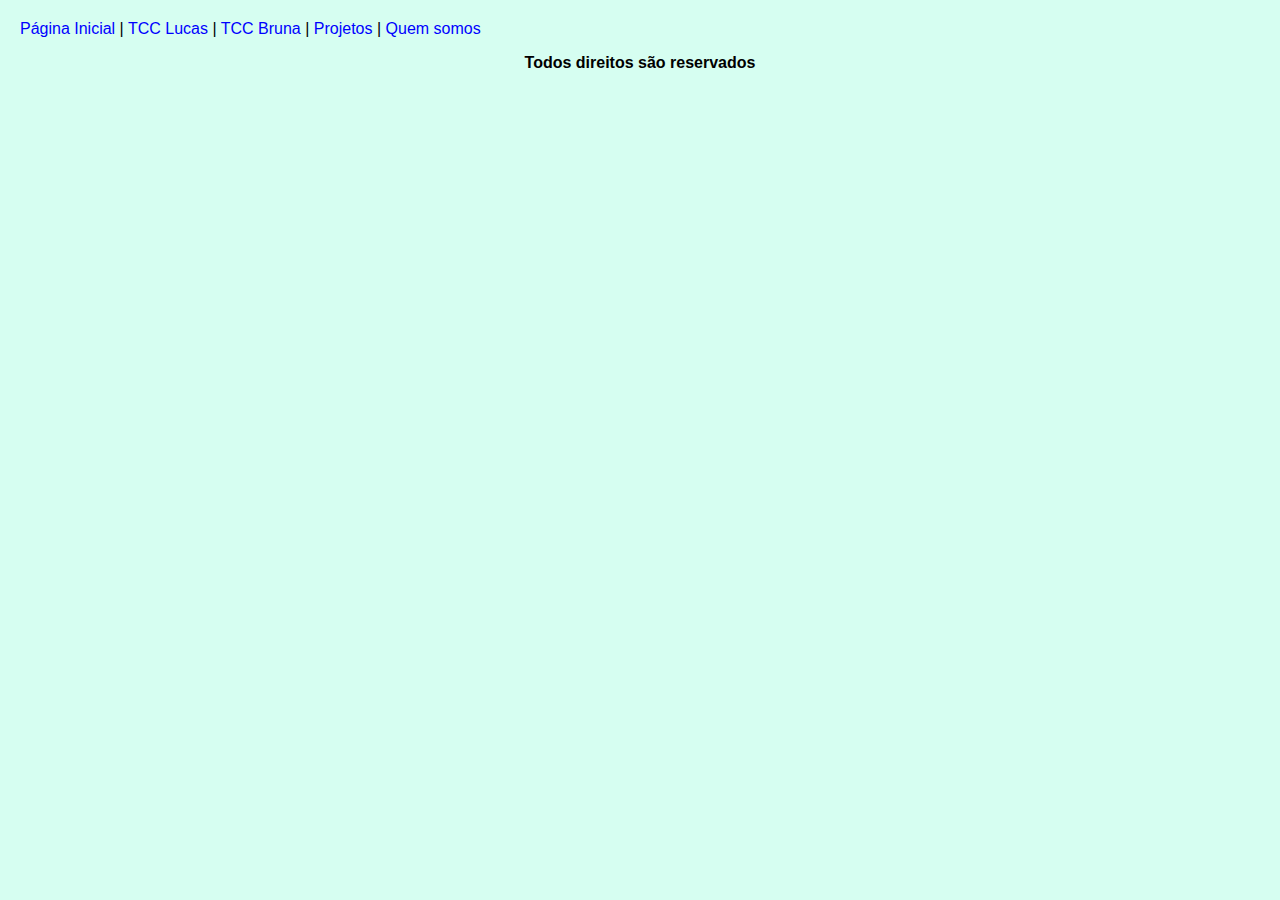
==== site/src/pages/Quemsomos.html @ 81b454dd "init site" ====
<!DOCTYPE html>
<html>
    <head>
        <meta charset="utf-8">
        <title>Quem Somos</title>
        <link rel="stylesheet" type="text/css" href="../CSS/global.css">

    </head>
    <body>
        <a href="../index.html">Página Inicial</a> | 
        <a href="TCCLucas.html">TCC Lucas</a> |
        <a href="TCCBruna.html">TCC Bruna</a> |
        <a href="Projetos.html">Projetos</a> |
        <a href="Quemsomos.html">Quem somos</a>
        <div class="rodape">
           
            <p>Todos direitos são reservados</p>
            
        </div>
    </body>
</html>
---- site/src/CSS/global.css ----
h1{
    text-align:center;
    color:#de3163;
}
h2{
    color: #de3163;
}


a{
    text-decoration: none;
    color:blue;
}
body{
    /* background-color:#FDB103;*/
    /*background-color:	#faebd7;*/
    background-color:	#d6fef1;
    text-align: justify;
    text-justify: inter-word;
    font-family:Arial, Helvetica, sans-serif;
    margin: 20px;
   /* color:#de3163 ;*/
}
.rodape{
    text-align: center;
    font-weight: bold;
}
.menu{
    
}
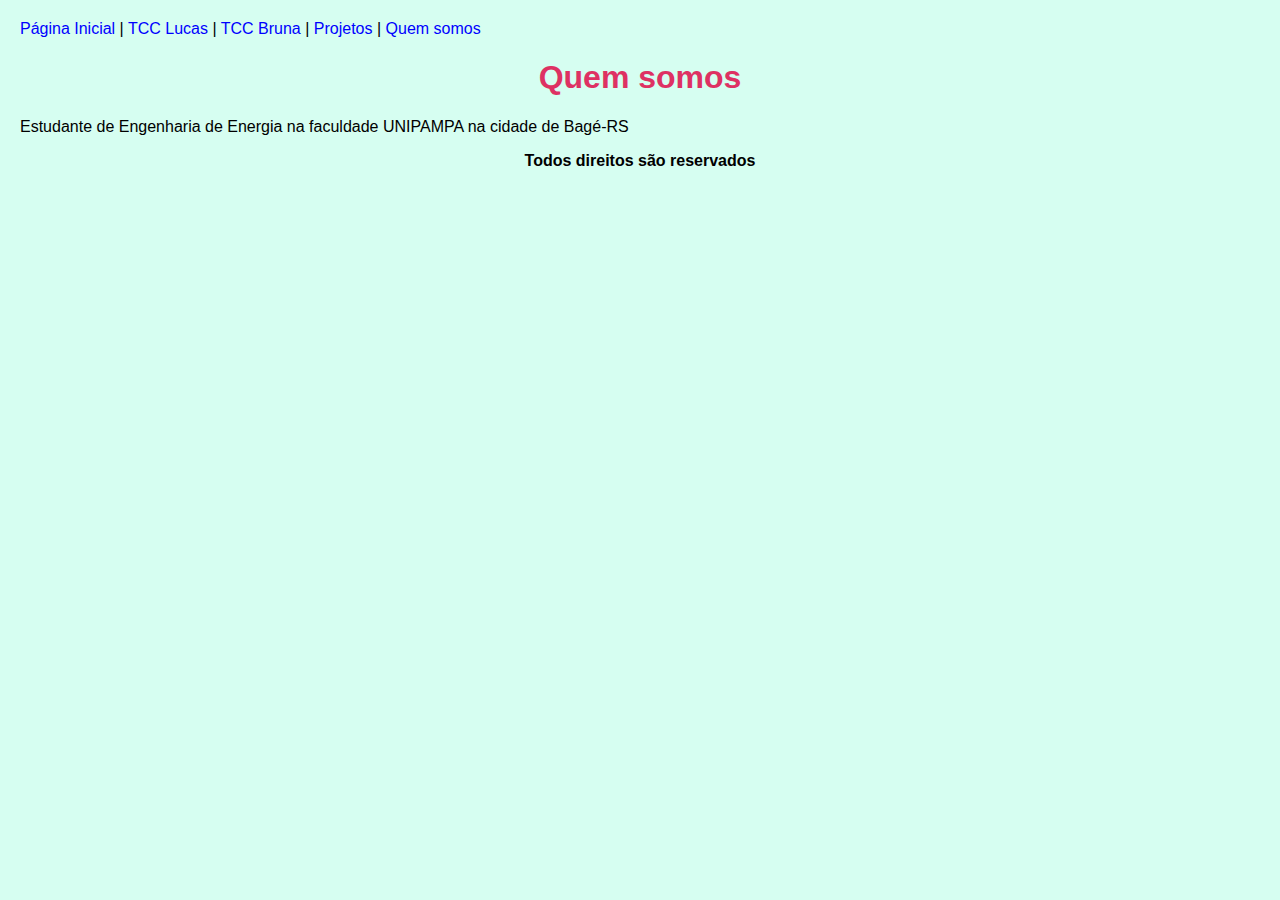
==== commit ab8b9895: "addicionado pdf no site" ====
--- a/site/src/pages/Quemsomos.html
+++ b/site/src/pages/Quemsomos.html
@@ -12,6 +12,9 @@
         <a href="TCCBruna.html">TCC Bruna</a> |
         <a href="Projetos.html">Projetos</a> |
         <a href="Quemsomos.html">Quem somos</a>
+        <h1>Quem somos</h1>
+        <p>Estudante de Engenharia de Energia na faculdade UNIPAMPA na cidade de Bagé-RS</p>
+        
         <div class="rodape">
            
             <p>Todos direitos são reservados</p>
--- a/site/src/CSS/global.css
+++ b/site/src/CSS/global.css
@@ -27,4 +27,8 @@
 }
 .menu{
     
-}+}
+.iframe{
+width: max-content;
+height: min-content;
+        }